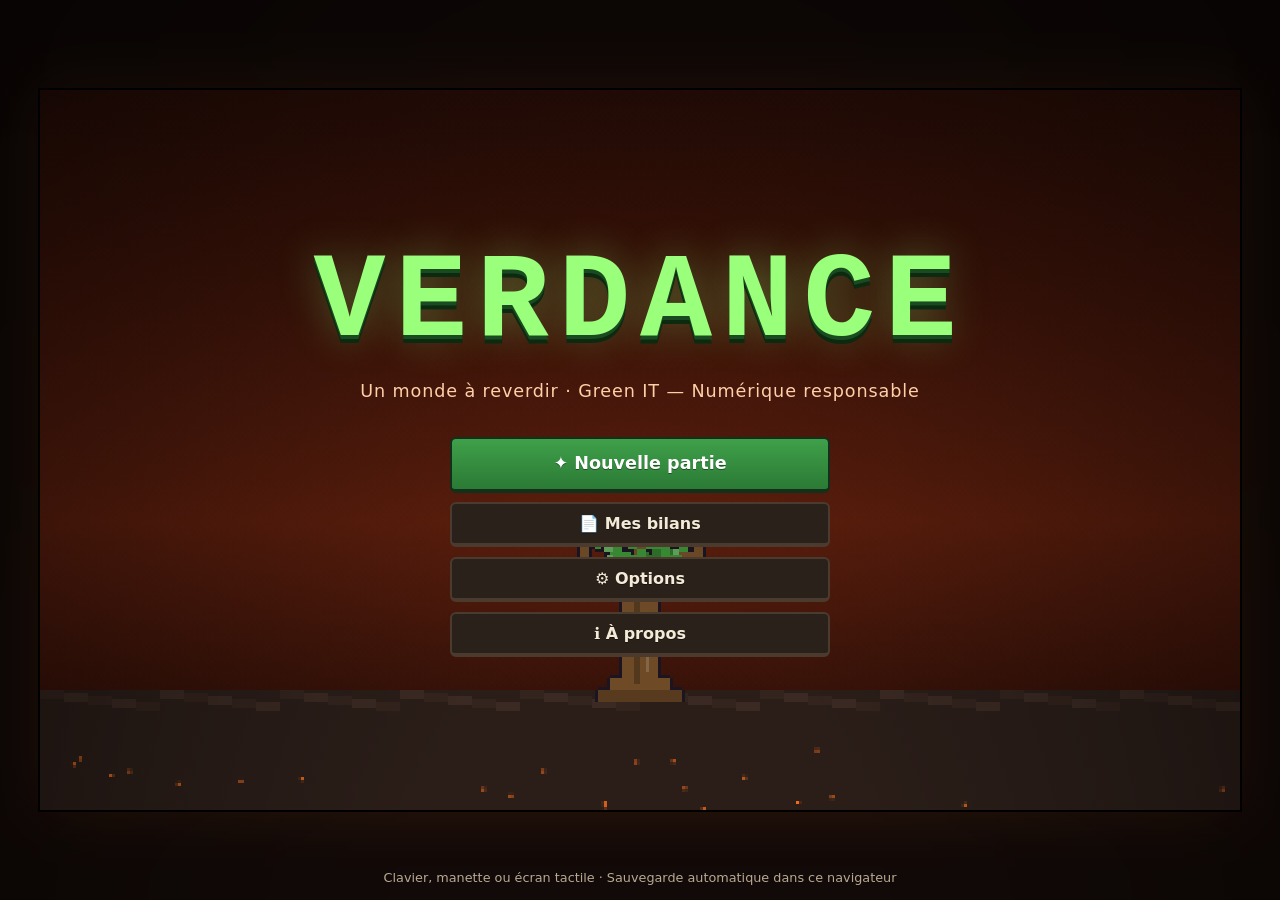
==== index.html @ a05fc2c4 "Add files via upload" ====
<!doctype html>
<html lang="fr">
<head>
  <meta charset="utf-8">
  <meta name="viewport" content="width=device-width, initial-scale=1, viewport-fit=cover, user-scalable=no">
  <title>Verdance — un jeu Green IT</title>
  <meta name="description" content="Verdance : jeu d'aventure 2D pour apprendre le Green IT et le numérique responsable. Explorez, combattez les idées reçues, reverdissez le monde.">
  <meta name="theme-color" content="#1a0a06">
  <link rel="icon" href="data:image/svg+xml,%3Csvg xmlns='http://www.w3.org/2000/svg' viewBox='0 0 16 16'%3E%3Crect x='7' y='9' width='2' height='6' fill='%236b4a2b'/%3E%3Ccircle cx='8' cy='6' r='5' fill='%234fbf4a'/%3E%3C/svg%3E">
  <link rel="stylesheet" href="css/game.css">
</head>
<body class="on-title">
  <main id="stage">
    <canvas id="game" width="400" height="240" aria-label="Écran de jeu Verdance"></canvas>
    <div id="ui"></div>
  </main>
  <noscript><p style="color:#fff;padding:2em">Verdance nécessite JavaScript.</p></noscript>
  <script type="module" src="js/main.js"></script>
</body>
</html>
---- css/game.css ----
/* =============================================================
   Verdance — interface (police système, aucun téléchargement)
   ============================================================= */
:root {
  --fs: 1;
  --bg: #120a08; --panel: #1d1712; --panel2: #2a211a; --line: #4a3b2e; --ink: #f4ead8; --muted: #b9a992;
  --green: #5fd06a; --green2: #2f8a3e; --gold: #ffd84a; --red: #ff6a5a; --blue: #8ac8ff; --pink: #ff9af0;
  --pix: 3px;
}
* { box-sizing: border-box; }
html, body { margin: 0; height: 100%; background: var(--bg); color: var(--ink); overflow: hidden;
  font: calc(16px * var(--fs)) / 1.45 system-ui, -apple-system, "Segoe UI", Roboto, Ubuntu, sans-serif; }
#stage { position: fixed; inset: 0; display: grid; place-items: center; }
#game { image-rendering: pixelated; image-rendering: crisp-edges; background: #000; box-shadow: 0 0 0 2px #000, 0 0 60px rgba(255,120,40,.12); }
#ui { position: fixed; inset: 0; pointer-events: none; z-index: 5; }
#ui > * { pointer-events: auto; }
#ui .toasts, #ui .banner { pointer-events: none; }
button { font: inherit; color: inherit; }
a { color: var(--blue); }
.hidden { display: none !important; }
.muted { color: var(--muted); font-size: .9em; }
.pix { image-rendering: pixelated; }
.grow { flex: 1; }

/* ---------- Boutons ---------- */
.btn { background: linear-gradient(#3fa04a, #2b7a35); border: 2px solid #12301a; border-bottom-width: 4px; color: #fff; padding: .5em 1em;
  border-radius: 6px; cursor: pointer; font-weight: 700; text-shadow: 0 1px 0 #0006; transition: transform .06s, filter .1s; }
.btn:hover { filter: brightness(1.12); } .btn:active { transform: translateY(2px); border-bottom-width: 2px; }
.btn:focus-visible, .opt:focus-visible, .word:focus-visible, .card:focus-visible, .tab:focus-visible, .choice:focus-visible, select:focus-visible, input:focus-visible, textarea:focus-visible { outline: 3px solid var(--gold); outline-offset: 2px; }
.btn.ghost { background: #2a211a; border-color: #4a3b2e; color: var(--ink); }
.btn.small { padding: .25em .6em; font-size: .85em; border-bottom-width: 3px; }
.btn.big { font-size: 1.1em; padding: .7em 1.3em; }
.btn:disabled { opacity: .45; cursor: not-allowed; filter: grayscale(.6); }
.btn small { display: block; font-weight: 400; font-size: .75em; opacity: .85; }
.row { display: flex; gap: .6em; align-items: center; margin: .8em 0; flex-wrap: wrap; }
.row.end { justify-content: flex-end; } .row.center { justify-content: center; } .row.wrap { flex-wrap: wrap; }

/* ---------- Écran-titre ---------- */
.title-screen { position: fixed; inset: 0; display: flex; flex-direction: column; align-items: center; justify-content: center; gap: 1em; z-index: 4; text-align: center;
  background: radial-gradient(ellipse at 50% 120%, transparent 30%, rgba(0,0,0,.55)); }
.logo { font: 900 clamp(48px, 11vw, 120px)/1 "Courier New", monospace; letter-spacing: .08em; color: #9aff7a;
  text-shadow: 0 4px 0 #1a4a20, 0 8px 0 #0c2a10, 0 0 40px rgba(150,255,120,.35); animation: breathe 4s ease-in-out infinite; }
@keyframes breathe { 50% { color: #c8ffa8; text-shadow: 0 4px 0 #1a4a20, 0 8px 0 #0c2a10, 0 0 70px rgba(150,255,120,.6); } }
.subtitle { color: #ffcfa8; font-size: 1.1em; letter-spacing: .05em; }
.tbtns { display: flex; flex-direction: column; gap: .6em; min-width: min(380px, 90vw); margin-top: 1em; }
.tfoot { position: absolute; bottom: 1em; color: var(--muted); font-size: .8em; }
body.on-title #game { filter: saturate(1.1); }

/* ---------- Bandeau de région ---------- */
.banner { position: fixed; top: 16%; left: 0; right: 0; text-align: center; opacity: 0; z-index: 6; }
.banner.show { animation: bannerIn 3.4s ease forwards; }
.banner .btitle { display: inline-block; font: 900 clamp(22px, 4vw, 40px) "Courier New", monospace; color: #fff; padding: .2em .9em; background: linear-gradient(90deg, transparent, #000a 15%, #000a 85%, transparent); text-shadow: 0 3px 0 #000; letter-spacing: .05em; }
.banner .bsub { color: var(--gold); margin-top: .3em; text-shadow: 0 2px 0 #000; }
@keyframes bannerIn { 0% { opacity: 0; transform: translateY(-10px); } 12%, 75% { opacity: 1; transform: none; } 100% { opacity: 0; } }

/* ---------- Notifications ---------- */
.toasts { position: fixed; top: 64px; right: 12px; width: min(380px, 70vw); display: flex; flex-direction: column; gap: 6px; z-index: 30; }
.toast { background: #1d1712ee; border: 2px solid var(--line); border-left: 6px solid var(--blue); padding: .5em .8em; border-radius: 6px; font-size: .88em; animation: tIn .25s ease; box-shadow: 0 4px 12px #0007; }
.toast.good { border-left-color: var(--green); } .toast.bad { border-left-color: var(--red); } .toast.lock { border-left-color: #c8a86a; }
.toast.quest { border-left-color: var(--gold); } .toast.codex { border-left-color: #b98aff; } .toast.myth { border-left-color: var(--pink); }
.toast.out { opacity: 0; transform: translateX(20px); transition: .35s; }
@keyframes tIn { from { opacity: 0; transform: translateX(30px); } }

/* ---------- Dialogue ---------- */
.dialog { position: fixed; left: 50%; bottom: 3vh; transform: translateX(-50%); width: min(860px, 94vw); min-height: 120px; z-index: 20;
  background: linear-gradient(#211913f5, #17110df5); border: 3px solid #e8d7b0; outline: 3px solid #000; border-radius: 10px; padding: 14px 18px 14px 96px; box-shadow: 0 8px 30px #000a; }
.dialog .portrait { position: absolute; left: 16px; top: 16px; width: 64px; height: 64px; image-rendering: pixelated; background: #3a2e24; border: 2px solid #e8d7b0; border-radius: 6px; }
.dialog .dname { color: var(--gold); font-weight: 800; letter-spacing: .03em; margin-bottom: .2em; }
.dialog .dtext { font-size: 1.08em; min-height: 3em; }
.dialog .dtext b { color: #b8ffa0; }
.dialog .dnext { position: absolute; right: 14px; bottom: 8px; color: var(--gold); opacity: 0; }
.dialog.wait .dnext { opacity: 1; animation: bob .8s infinite; }
@keyframes bob { 50% { transform: translateY(3px); } }
.dchoices { display: flex; flex-direction: column; gap: 6px; margin-top: .6em; }
.choice { text-align: left; background: #2f251c; border: 2px solid #5a4838; border-radius: 6px; padding: .45em .8em; cursor: pointer; }
.choice:hover, .choice:focus { background: #3e3024; border-color: var(--gold); }
.choice::before { content: '▸ '; color: var(--gold); }

/* ---------- Fenêtres ---------- */
#modals { position: fixed; inset: 0; pointer-events: none; z-index: 25; }
.modal-wrap { position: fixed; inset: 0; background: #000a; display: grid; place-items: center; pointer-events: auto; animation: fadeIn .15s; padding: 2vh 2vw; }
.modal-wrap.out { opacity: 0; transition: .18s; }
@keyframes fadeIn { from { opacity: 0; } }
.modal { background: var(--panel); border: 3px solid #e8d7b0; outline: 3px solid #000; border-radius: 10px; width: min(620px, 96vw); max-height: 94vh; display: flex; flex-direction: column; box-shadow: 0 10px 40px #000c; animation: pop .18s ease; }
.modal.wide { width: min(900px, 96vw); } .modal.full { width: min(1100px, 97vw); height: 92vh; }
@keyframes pop { from { transform: scale(.95); opacity: 0; } }
.mhead { display: flex; align-items: center; justify-content: space-between; padding: .55em .9em; border-bottom: 2px solid var(--line); background: #2a1f17; border-radius: 8px 8px 0 0; }
.mtitle { font-weight: 800; color: var(--gold); letter-spacing: .02em; }
.mclose { background: none; border: 0; color: var(--muted); font-size: 1.2em; cursor: pointer; }
.mbody { padding: 1em 1.2em; overflow: auto; flex: 1; }
.small .modal { width: min(480px, 94vw); }
.prose p { margin: .5em 0; } .prose b { color: #c8ffb0; }
.source { color: var(--muted); font-size: .8em; margin-top: .8em; border-top: 1px dashed var(--line); padding-top: .4em; }
h3 { color: var(--gold); font-size: 1em; margin: 1.2em 0 .5em; border-bottom: 1px solid var(--line); padding-bottom: .2em; }
h4 { color: #c8ffb0; margin: .8em 0 .3em; font-size: .9em; }
input[type=text], input[type=number], input[type=password], textarea, select { background: #120d0a; color: var(--ink); border: 2px solid var(--line); border-radius: 6px; padding: .45em .6em; font: inherit; }
textarea { width: 100%; resize: vertical; }
.inputs { display: flex; flex-direction: column; gap: .7em; }
.ifield { display: flex; flex-direction: column; gap: .3em; } .ifield em { color: var(--muted); font-size: .85em; }
.ifield input.bad, select.bad { border-color: var(--red); } .ifield input.good, select.good { border-color: var(--green); }
.err { color: var(--red); min-height: 1.2em; }
.tbl { width: 100%; border-collapse: collapse; font-size: .88em; } .tbl th, .tbl td { border-bottom: 1px solid var(--line); padding: .35em .4em; text-align: left; } .tbl th { color: var(--gold); }
.tbl.small { font-size: .75em; }

/* ---------- Énigmes ---------- */
.puzzle .modal { border-color: #9ad0ff; }
.pz-intro { background: #241c15; border-left: 4px solid var(--gold); padding: .6em .8em; border-radius: 4px; margin-bottom: .8em; }
.pz-feedback { min-height: 1.6em; margin: .6em 0; padding: .3em .6em; border-radius: 4px; }
.pz-feedback.good { background: #1d3a22; } .pz-feedback.bad { background: #3a1d1d; } .pz-feedback.hint { background: #3a321d; }
.pz-foot { display: flex; gap: .5em; align-items: center; flex-wrap: wrap; border-top: 1px solid var(--line); padding-top: .7em; }
.pz-win { text-align: center; padding: 1em; } .pz-win-t { font-size: 1.4em; color: var(--green); font-weight: 900; margin-bottom: .5em; }
.qcm-prog { color: var(--muted); font-size: .85em; } .qcm-q { font-size: 1.1em; font-weight: 700; margin: .4em 0 .8em; }
.qcm-opts { display: flex; flex-direction: column; gap: .5em; }
.opt { text-align: left; background: #2a211a; border: 2px solid #4a3b2e; border-radius: 6px; padding: .55em .8em; cursor: pointer; }
.opt:hover:not(:disabled) { border-color: var(--gold); background: #33281f; }
.opt.good { background: #1f4a28; border-color: var(--green); } .opt.bad { background: #4a1f1f; border-color: var(--red); opacity: .8; }
.btn.next { margin-top: .8em; }
.fill-text { line-height: 2.3; font-size: 1.05em; background: #f4ead8; color: #2a1e14; padding: .8em 1em; border-radius: 6px; }
.slot { background: #fff; border: 2px dashed #8a6a42; color: #5a3a1a; border-radius: 4px; padding: .05em .5em; cursor: pointer; font-weight: 700; min-width: 5em; }
.slot.filled { border-style: solid; } .slot.bad { border-color: #c0392b; background: #ffdcd6; } .slot.good { border-color: #2f8a3e; background: #dcffe0; }
.bank, .ord-pool { display: flex; flex-wrap: wrap; gap: .5em; margin: .8em 0; }
.word { background: #3a2e24; border: 2px solid #6a5848; border-radius: 6px; padding: .35em .7em; cursor: pointer; }
.word.sel, .word:hover { border-color: var(--gold); background: #4a3a2a; }
.ord-seq { background: #1a140f; border: 2px dashed var(--line); border-radius: 6px; padding: .6em 1.6em; min-height: 3em; }
.ord-seq .ph { color: var(--muted); list-style: none; }
.match .mrow { display: flex; justify-content: space-between; gap: 1em; align-items: center; padding: .4em 0; border-bottom: 1px solid #3a2e24; }
.match .mitem { flex: 1; } .match select { max-width: 50%; }
.sliders { display: flex; flex-direction: column; gap: .9em; } .sl { display: grid; grid-template-columns: 1fr 2fr 5em; gap: .6em; align-items: center; }
.sl input[type=range] { width: 100%; accent-color: var(--green); } .sl output { font-weight: 700; color: var(--gold); text-align: right; }
.sl-result { margin-top: 1em; padding: .7em; border-radius: 6px; background: #241c15; border: 2px solid var(--line); } .sl-result.good { border-color: var(--green); background: #1d3a22; }
.bud-status { padding: .6em; background: #241c15; border-radius: 6px; margin-bottom: .7em; border: 2px solid var(--line); }
.cards { display: grid; grid-template-columns: repeat(auto-fill, minmax(190px, 1fr)); gap: .6em; }
.card { text-align: left; background: #2a211a; border: 2px solid #4a3b2e; border-radius: 8px; padding: .6em; cursor: pointer; }
.card.on { border-color: var(--green); background: #1f3a24; box-shadow: inset 0 0 0 2px #2f8a3e; }
.card .ct { font-weight: 700; } .card .cd { font-size: .82em; color: var(--muted); margin-top: .2em; } .card .cc { font-size: .8em; color: var(--gold); margin-top: .3em; }
.ch-who { color: var(--gold); font-weight: 800; }
.dials { display: flex; flex-wrap: wrap; gap: .6em; justify-content: center; }
.dial { display: flex; flex-direction: column; align-items: center; background: #241c15; border: 2px solid var(--line); border-radius: 8px; padding: .4em; min-width: 92px; }
.dial .dl { font-size: .75em; color: var(--muted); text-align: center; min-height: 2.6em; } .dial .dv { font-weight: 800; color: var(--gold); padding: .2em 0; text-align: center; }
.dbtn { background: #3a2e24; border: 1px solid #6a5848; border-radius: 4px; width: 100%; cursor: pointer; }

/* Parade / défi */
.parry-modal .modal { border-color: var(--pink); }
.parry-q { font-size: 1.2em; font-weight: 700; text-align: center; margin: .6em 0; }
.parry-timer { height: 8px; background: #3a1d1d; border-radius: 4px; overflow: hidden; margin: .6em 0 1em; } .parry-timer div { height: 100%; width: 100%; background: linear-gradient(90deg, var(--red), var(--gold)); }
.btn.tf { min-width: 9em; } .elite-h { color: var(--gold); text-align: center; font-weight: 700; }

/* Vidéo, fresques, questions */
.video-box { aspect-ratio: 16/9; background: #000; display: grid; place-items: center; border-radius: 6px; overflow: hidden; margin: .6em 0; }
.video-box iframe { width: 100%; height: 100%; border: 0; }
.intel { background: #241c15; border-radius: 6px; padding: .6em .8em; } .intel-h { color: var(--gold); font-weight: 700; } .intel-i { margin: .3em 0; padding-left: .8em; border-left: 2px solid var(--green2); }
.mural-chart canvas { width: 100%; height: auto; border-radius: 6px; border: 3px solid #6a4a2a; }
.open-q { font-weight: 700; font-size: 1.05em; margin: .6em 0; color: #c8ffb0; }
.open-meta { color: var(--muted); font-size: .85em; } .wc.good { color: var(--green); } .wc.bad { color: var(--red); }

/* Fanfare */
.fanfare { position: fixed; inset: 0; display: grid; place-items: center; background: radial-gradient(circle, #ffe8a033, #000c 70%); pointer-events: auto; z-index: 40; animation: fadeIn .3s; }
.fanfare.out { opacity: 0; transition: .3s; }
.fan-in { text-align: center; animation: rise .6s cubic-bezier(.2,1.6,.4,1); }
.fan-icon canvas { width: 112px; height: 112px; image-rendering: pixelated; filter: drop-shadow(0 0 18px #fff8); animation: spinIn 1s ease; }
.fan-title { font: 900 clamp(24px, 5vw, 46px) "Courier New", monospace; color: var(--gold); text-shadow: 0 4px 0 #000; margin-top: .3em; }
.fan-sub { max-width: 560px; margin: .5em auto; font-size: 1.05em; } .fan-sub b { color: #c8ffb0; }
.fan-hint { color: var(--muted); font-size: .8em; margin-top: 1em; animation: bob 1s infinite; }
@keyframes rise { from { transform: translateY(40px) scale(.8); opacity: 0; } }
@keyframes spinIn { from { transform: rotate(-200deg) scale(0); } }

/* Menus */
.menu .mbody { display: flex; flex-direction: column; padding: 0; }
.tabs { display: flex; gap: 2px; padding: .5em .5em 0; border-bottom: 2px solid var(--line); flex-wrap: wrap; background: #241b14; }
.tab { background: #2a211a; border: 2px solid var(--line); border-bottom: 0; border-radius: 6px 6px 0 0; padding: .4em .8em; cursor: pointer; color: var(--muted); }
.tab.on { background: var(--panel); color: var(--gold); }
.tabbody { padding: 1em 1.2em; overflow: auto; flex: 1; }
.inv-top { display: flex; gap: 1.2em; flex-wrap: wrap; } .stat { display: flex; align-items: center; gap: .4em; }
.items { display: grid; grid-template-columns: repeat(auto-fill, minmax(150px, 1fr)); gap: .6em; }
.item { background: #2a211a; border: 2px solid var(--line); border-radius: 8px; padding: .6em; display: flex; flex-direction: column; align-items: center; text-align: center; gap: .25em; }
.item.locked { opacity: .5; } .item .q { width: 40px; height: 40px; display: grid; place-items: center; font-size: 1.6em; color: var(--muted); } .item small { color: var(--muted); font-size: .78em; }
.seeds { display: flex; gap: .5em; flex-wrap: wrap; } .seed { width: 74px; height: 64px; border: 2px dashed var(--line); border-radius: 8px; display: flex; flex-direction: column; align-items: center; justify-content: center; color: var(--muted); }
.seed.on { border-style: solid; border-color: var(--green); background: #1d3a22; } .seed small { font-size: .7em; }
.objective { background: #3a321d; border-left: 4px solid var(--gold); padding: .5em .8em; border-radius: 4px; }
.quests { list-style: none; padding: 0; margin: 0; } .quests li { display: flex; justify-content: space-between; gap: 1em; padding: .35em .2em; border-bottom: 1px solid #3a2e24; }
.quests li.main b { color: var(--gold); } .quests li.done { opacity: .6; } .qstep { color: var(--muted); font-size: .88em; text-align: right; }
.opens { padding-left: 1.2em; } .opens li { margin: .3em 0; }
.mapwrap { text-align: center; } .worldmap { width: min(100%, 70vh); image-rendering: pixelated; border: 3px solid #6a4a2a; border-radius: 6px; }
.legend { display: flex; gap: 1em; justify-content: center; flex-wrap: wrap; font-size: .8em; color: var(--muted); } .legend i { display: inline-block; width: 10px; height: 10px; margin-right: 4px; }
.codex { display: grid; grid-template-columns: minmax(200px, 1fr) 2fr; gap: 1em; min-height: 50vh; }
.clist { overflow: auto; max-height: 62vh; display: flex; flex-direction: column; gap: 3px; }
.centry { text-align: left; background: #2a211a; border: 1px solid var(--line); border-radius: 4px; padding: .3em .5em; cursor: pointer; font-size: .88em; }
.centry.on { border-color: var(--gold); } .centry.locked { opacity: .4; cursor: default; }
.cview { background: #f4ead8; color: #2a1e14; padding: 1em 1.2em; border-radius: 6px; overflow: auto; max-height: 62vh; }
.cview h3 { color: #6a3a1a; border-color: #c8a86a; } .cview b { color: #1d5a28 !important; } .cview .source { color: #6a5a4a; border-color: #c8a86a; } .cview a { color: #1a4aa0; }
.report-prev { display: flex; gap: 1.5em; align-items: center; flex-wrap: wrap; background: #1d2a1f; border: 2px solid var(--green2); border-radius: 8px; padding: .8em 1em; }
.rp-score .big { font: 900 2.4em "Courier New", monospace; color: var(--green); } .report-prev ul { margin: 0; padding-left: 1.2em; font-size: .9em; }
.opts { display: grid; grid-template-columns: repeat(auto-fill, minmax(260px, 1fr)); gap: .8em 1.4em; }
.opts label { display: flex; flex-direction: column; gap: .3em; } .opts label.chk { flex-direction: row; align-items: center; }
.opts input[type=range] { accent-color: var(--green); }

/* Intro / fin */
.intro-modal .modal { background: #0c0806; border-color: #5a3a2a; width: min(760px, 94vw); }
.intro-text { min-height: 12em; font-size: 1.2em; line-height: 1.6; padding: 1em .5em; opacity: 0; }
.intro-text.in { animation: fadeUp .8s forwards; } .intro-text b { color: #ffb07a; }
@keyframes fadeUp { from { opacity: 0; transform: translateY(10px); } to { opacity: 1; } }
.ending { text-align: center; } .end-title { font: 900 clamp(26px, 5vw, 44px) "Courier New", monospace; color: #9aff7a; text-shadow: 0 4px 0 #0c2a10; margin: .3em 0 .6em; }
.end-stats { display: flex; gap: 1em; justify-content: center; flex-wrap: wrap; margin: 1em 0; } .end-stats div { background: #1d2a1f; border: 2px solid var(--green2); border-radius: 8px; padding: .5em .8em; min-width: 110px; }
.end-stats b { display: block; font-size: 1.4em; color: var(--green); } .end-stats small { color: var(--muted); }

/* Arcade */
.arcade canvas { width: 100%; height: auto; border-radius: 8px; border: 3px solid #3a2a6a; touch-action: none; background: #0d1a12; }
.arc-hud { display: flex; justify-content: space-between; margin-bottom: .4em; }

/* Commandes tactiles */
#touch { display: none; }
body.has-touch #touch { display: block; }
body.on-title #touch { display: none; }
#touch .stick { position: fixed; left: 4vw; bottom: 6vh; width: 120px; height: 120px; border-radius: 50%; background: #ffffff18; border: 2px solid #ffffff40; z-index: 15; touch-action: none; }
#touch .knob { position: absolute; left: 35px; top: 35px; width: 50px; height: 50px; border-radius: 50%; background: #ffffff55; border: 2px solid #fff8; }
#touch .tpad { position: fixed; right: 4vw; bottom: 6vh; width: 150px; height: 150px; z-index: 15; }
#touch .tb { position: absolute; width: 58px; height: 58px; border-radius: 50%; background: #00000066; border: 2px solid #ffffff66; color: #fff; font-size: 22px; touch-action: none; }
#touch .tb-a { right: 0; top: 46px; background: #2f8a3e99; } #touch .tb-b { left: 46px; top: 0; } #touch .tb-c { left: 0; top: 46px; } #touch .tb-d { left: 46px; bottom: 0; }
#touch .tb-menu { position: fixed; top: 10px; left: 50%; transform: translateX(-50%); width: 44px; height: 36px; border-radius: 8px; z-index: 15; }
body.has-touch .dialog { bottom: auto; top: 2vh; }

/* Accessibilité */
body.contrast { --muted: #e0d4c0; --line: #8a7a6a; } body.contrast .dialog .dtext { font-weight: 600; }
body.reduce-motion *, body.reduce-motion *::before { animation-duration: .001s !important; transition-duration: .001s !important; }
@media (prefers-reduced-motion: reduce) { .logo { animation: none; } }
@media (max-width: 640px) { .codex { grid-template-columns: 1fr; } .sl { grid-template-columns: 1fr; } .dialog { padding-left: 14px; padding-top: 80px; } .dialog .portrait { width: 52px; height: 52px; } }
@media (max-height: 520px) { .toasts { top: 48px; width: min(320px, 45vw); } .toast { font-size: .75em; padding: .35em .6em; } .banner { top: 8%; } }
#touch .tb-menu { left: calc(50% + 74px); transform: none; }
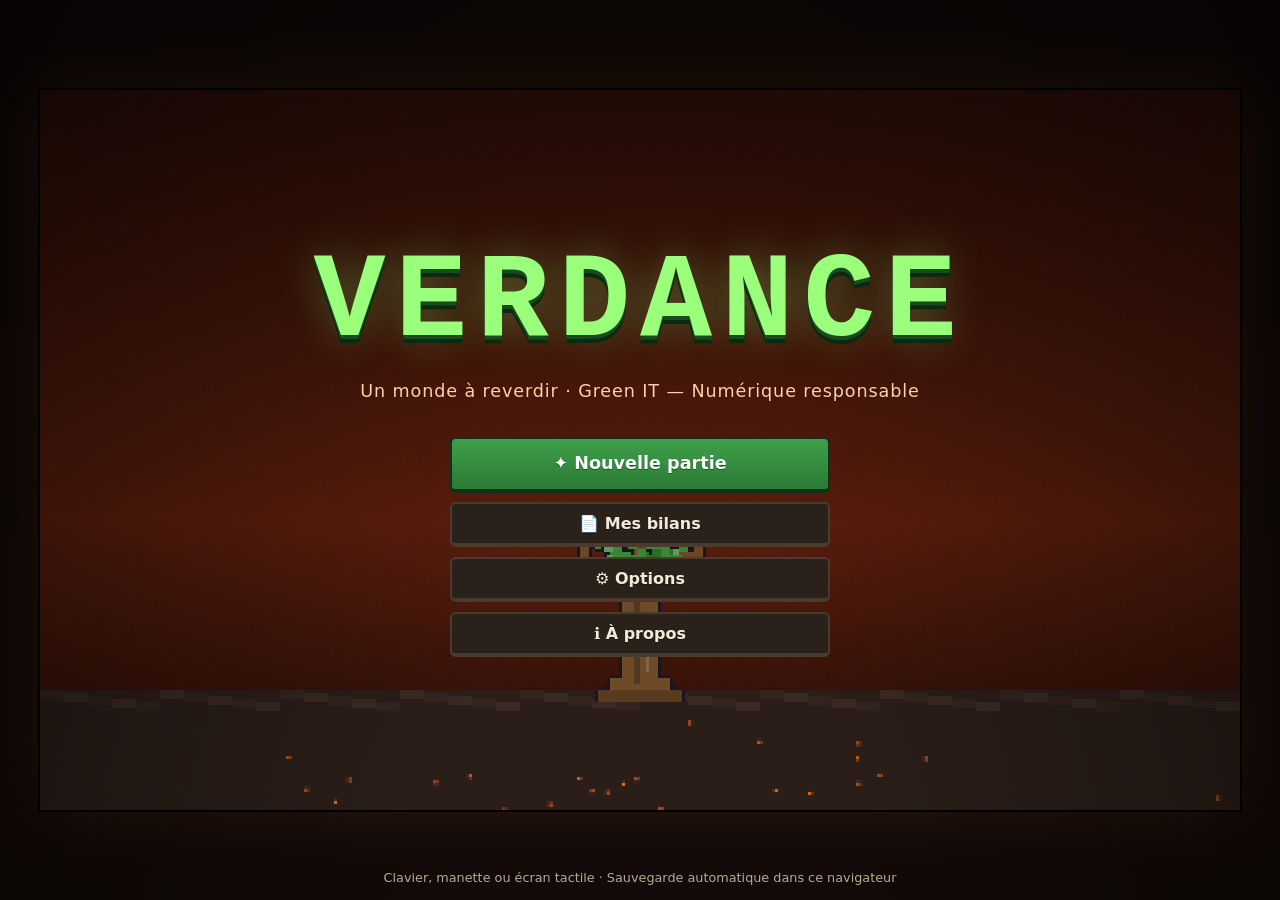
==== commit a86ce725: "Add files via upload" ====
--- a/index.html
+++ b/index.html
@@ -12,6 +12,7 @@
 <body class="on-title">
   <main id="stage">
     <canvas id="game" width="400" height="240" aria-label="Écran de jeu Verdance"></canvas>
+    <canvas id="hudtext" aria-hidden="true"></canvas>
     <div id="ui"></div>
   </main>
   <noscript><p style="color:#fff;padding:2em">Verdance nécessite JavaScript.</p></noscript>
--- a/css/game.css
+++ b/css/game.css
@@ -11,6 +11,9 @@
 html, body { margin: 0; height: 100%; background: var(--bg); color: var(--ink); overflow: hidden;
   font: calc(16px * var(--fs)) / 1.45 system-ui, -apple-system, "Segoe UI", Roboto, Ubuntu, sans-serif; }
 #stage { position: fixed; inset: 0; display: grid; place-items: center; }
+#stage > canvas { grid-area: 1 / 1; }
+#hudtext { pointer-events: none; transition: opacity .1s; }
+body.on-title #hudtext { visibility: hidden; }
 #game { image-rendering: pixelated; image-rendering: crisp-edges; background: #000; box-shadow: 0 0 0 2px #000, 0 0 60px rgba(255,120,40,.12); }
 #ui { position: fixed; inset: 0; pointer-events: none; z-index: 5; }
 #ui > * { pointer-events: auto; }
@@ -49,7 +52,7 @@
 /* ---------- Bandeau de région ---------- */
 .banner { position: fixed; top: 16%; left: 0; right: 0; text-align: center; opacity: 0; z-index: 6; }
 .banner.show { animation: bannerIn 3.4s ease forwards; }
-.banner .btitle { display: inline-block; font: 900 clamp(22px, 4vw, 40px) "Courier New", monospace; color: #fff; padding: .2em .9em; background: linear-gradient(90deg, transparent, #000a 15%, #000a 85%, transparent); text-shadow: 0 3px 0 #000; letter-spacing: .05em; }
+.banner .btitle { display: inline-block; font: 800 clamp(22px, 4vw, 40px) system-ui, -apple-system, "Segoe UI", Roboto, sans-serif; color: #fff; padding: .2em .9em; background: linear-gradient(90deg, transparent, #000a 15%, #000a 85%, transparent); text-shadow: 0 3px 0 #000; letter-spacing: .05em; }
 .banner .bsub { color: var(--gold); margin-top: .3em; text-shadow: 0 2px 0 #000; }
 @keyframes bannerIn { 0% { opacity: 0; transform: translateY(-10px); } 12%, 75% { opacity: 1; transform: none; } 100% { opacity: 0; } }
 
